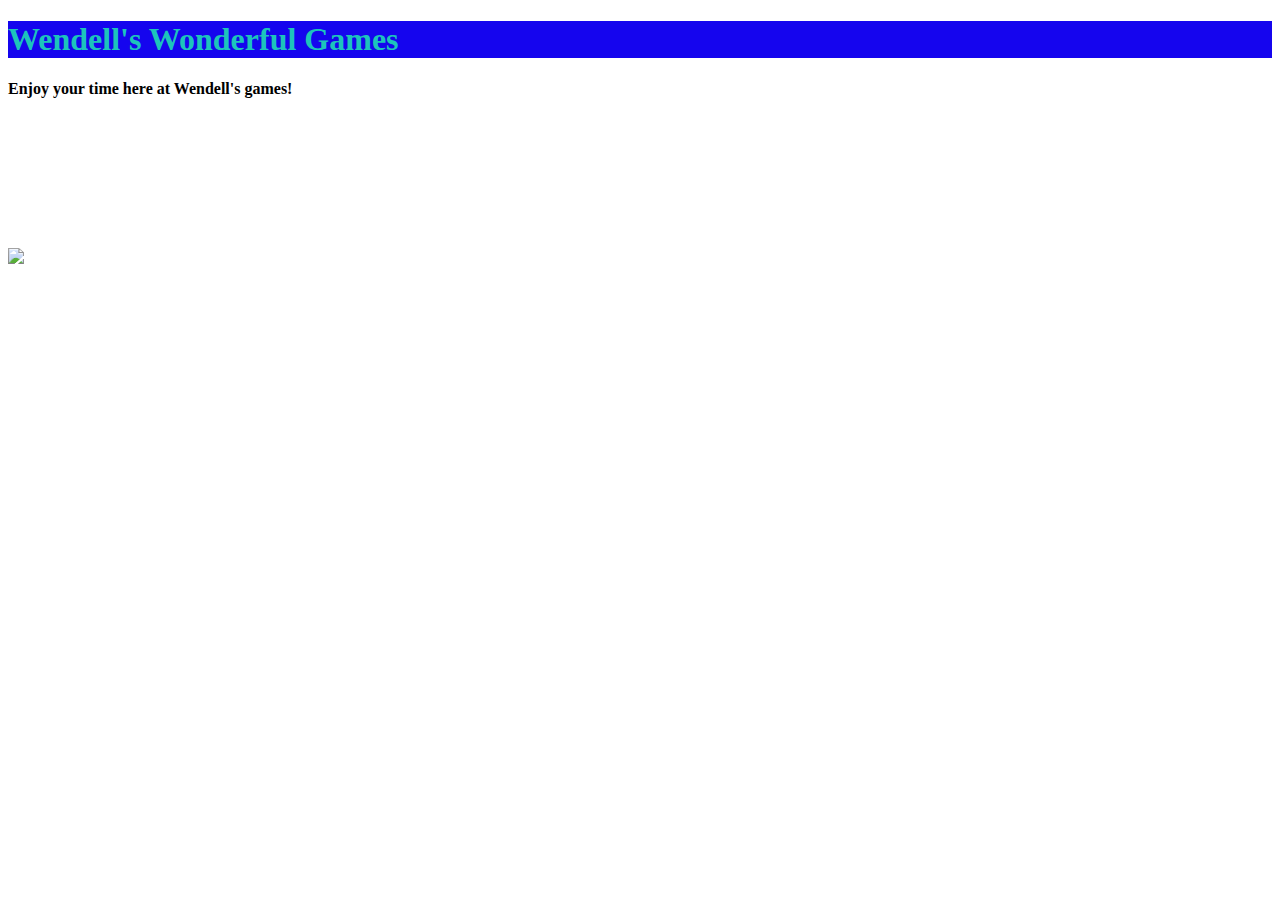
==== index.html @ b1d775fc "Add files via upload" ====
<!DOCTYPE html>
<html lang="en">
<head>
    <meta charset="UTF-8">
    <meta name="viewport" content="width=device-width, initial-scale=1.0">
    <title>Document</title>
    <link rel="stylesheet" href="style.css">
</head> 
<body>
    <h1 class="logo">Wendell's Wonderful Games</h1> 
</body>
<div>

    <p> <strong> Enjoy your time here at Wendell's games!</p></strong></p>

    <div>
<img src="https://media4.giphy.com/media/10ECejNtM1GyRy/200.gif" />
<video src="https://www.youtube.com/watch?v=sd4bqmP_460&list=SP4F6FB1A731B89744&index=85"</video>
   <a href="game.html"> <button><kbd>Push me if you like pussy</kbd></button></a>
</html>
</div>
---- style.css ----
.logo {
    color: rgb(29, 196, 187);
    background-color: rgb(21, 5, 238);
    border: rgb(255, 0, 0);
    border-width: 1px;
}
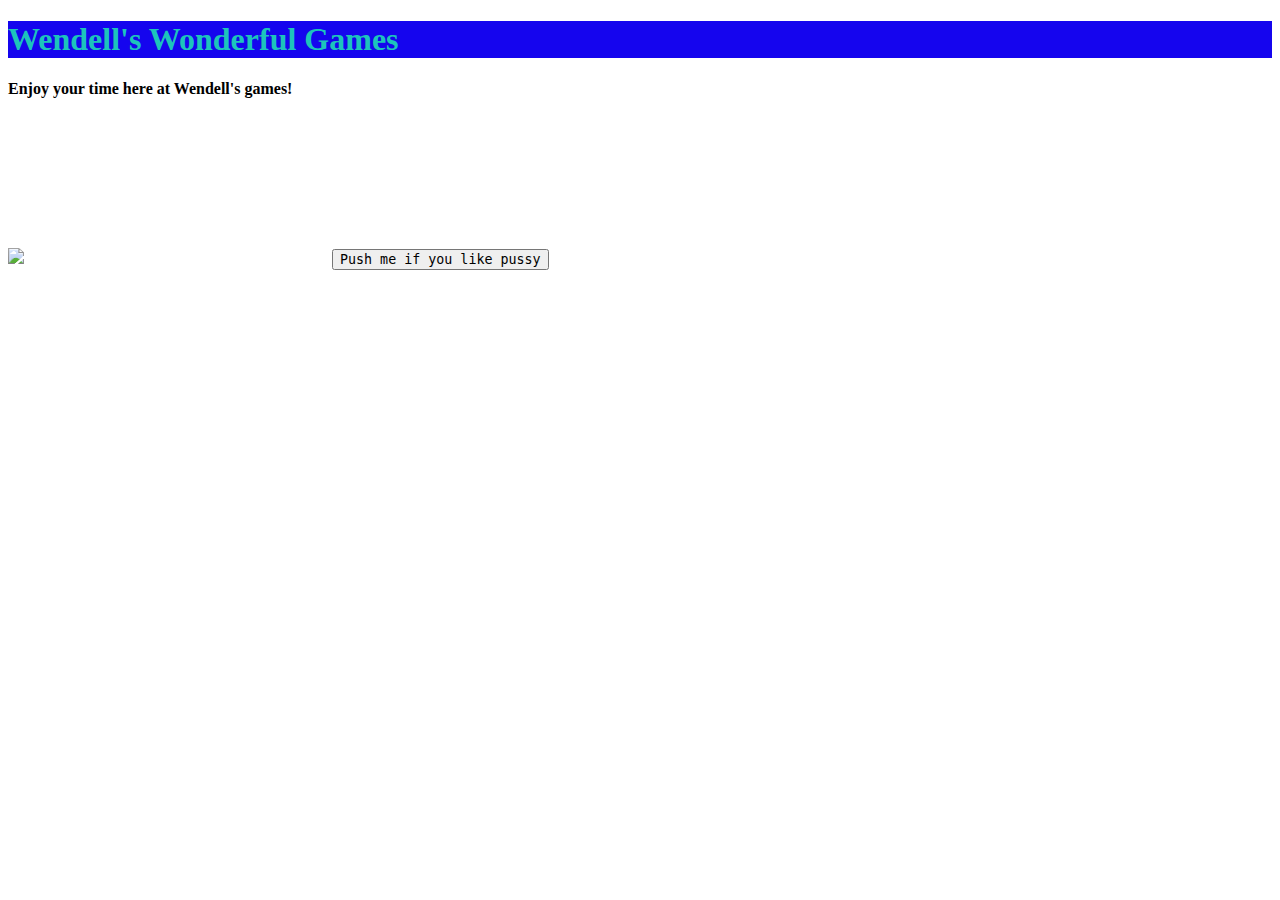
==== commit b3cdd30f: "Add files via upload" ====
--- a/index.html
+++ b/index.html
@@ -15,7 +15,7 @@
 
     <div>
 <img src="https://media4.giphy.com/media/10ECejNtM1GyRy/200.gif" />
-<video src="https://www.youtube.com/watch?v=sd4bqmP_460&list=SP4F6FB1A731B89744&index=85"</video>
-   <a href="game.html"> <button><kbd>Push me if you like pussy</kbd></button></a>
+<video src="https://www.youtube.com/watch?v=sd4bqmP_460&list=SP4F6FB1A731B89744&index=85"> Video not Supported </video>
+    <a href="game.html"> <button><kbd>Push me if you like pussy</kbd></button></a>
 </html>
 </div>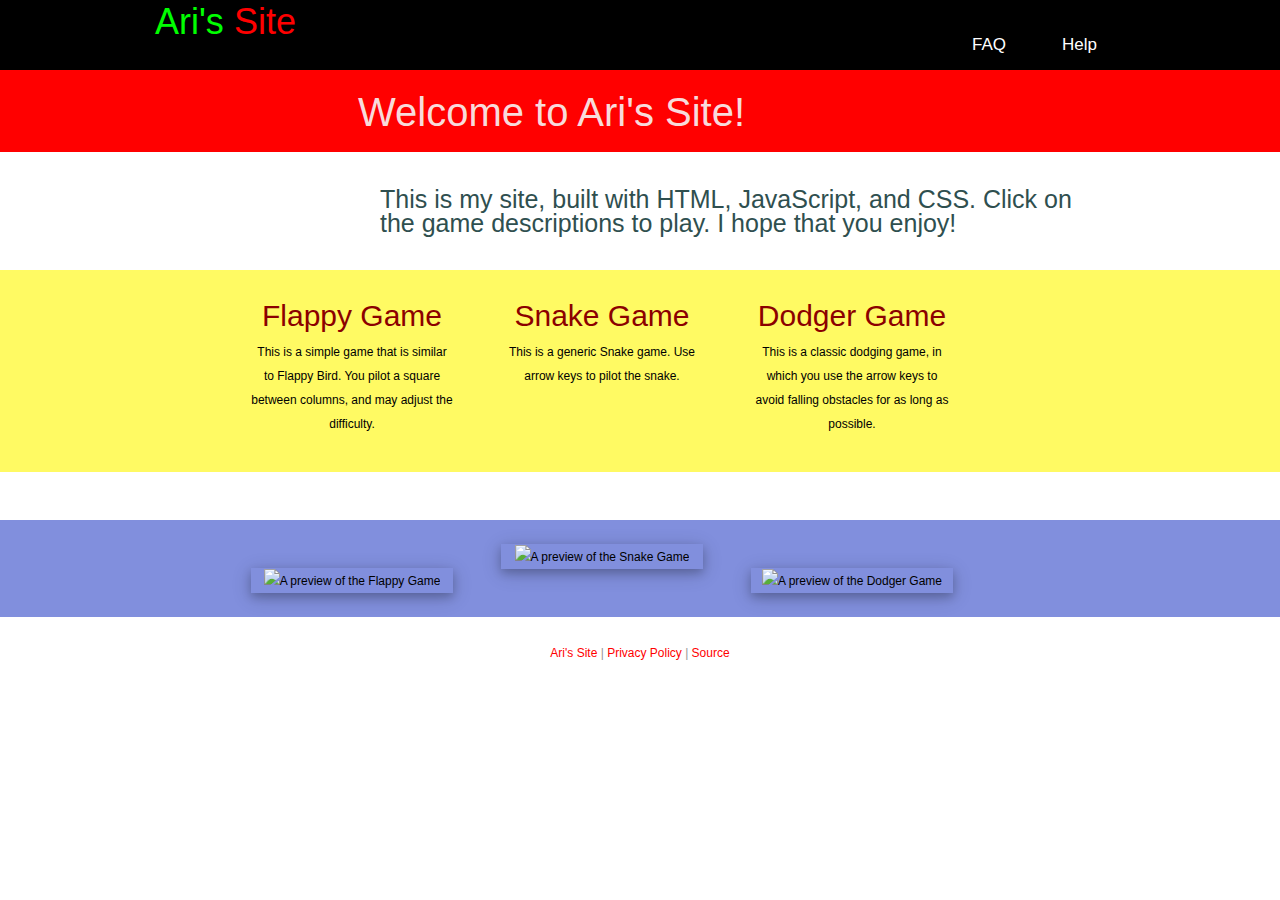
==== commit ebe07b97: "Add files via upload" ====
--- a/index.html
+++ b/index.html
@@ -1,21 +1,439 @@
 <!DOCTYPE html>
-<html lang="en">
+<html oncontextmenu="return false">
 <head>
-    <meta charset="UTF-8">
-    <meta name="viewport" content="width=device-width, initial-scale=1.0">
-    <title>Document</title>
-    <link rel="stylesheet" href="style.css">
-</head> 
+    <link rel="icon" href="orb1.ico">
+    <link rel="stylesheet" href="https://www.w3schools.com/w3css/4/w3.css">
+    <title>Ari's Site</title>
+
+    <meta property="og:type" content="website">
+    <meta property="og:url" content="https://ari-999.github.io/">
+    <meta property="og:title" content="Ari's Site">
+    <meta property="og:description" content="This is my site, built with HTML, JavaScript, and CSS. Click on the game descriptions to play. I hope that you enjoy!">
+    <meta property="og:image" content="https://raw.githubusercontent.com/ari-999/ari-999.github.io/main/orb1.png">
+
+    <style type="text/css">
+
+        /* context menu */
+
+        .context-menu {
+        display: none;
+        position: absolute;
+        z-index: 10;
+        padding: 12px 0;
+        width: 240px;
+        background-color: #fff;
+        border: solid 1px #dfdfdf;
+        box-shadow: 1px 1px 2px #cfcfcf;
+        }
+
+        .context-menu--active {
+        display: block;
+        }
+
+        .context-menu__items {
+        list-style: none;
+        margin: 0;
+        padding: 0;
+        }
+
+        .context-menu__item {
+        display: block;
+        margin-bottom: 4px;
+        }
+
+        .context-menu__item:last-child {
+        margin-bottom: 0;
+        }
+
+        .context-menu__link {
+        display: block;
+        padding: 4px 12px;
+        color: #0066aa;
+        text-decoration: none;
+        }
+
+        .context-menu__link:hover {
+        color: #fff;
+        background-color: #0066aa;
+        }
+
+        /*scrollbar*/
+
+        /* width */
+        ::-webkit-scrollbar {
+        width: 11px;
+        }
+
+        /* Track */
+        ::-webkit-scrollbar-track {
+        box-shadow: inset 0 0 5px grey; 
+        border-radius: 15px;
+        }
+        
+        /* Handle */
+        ::-webkit-scrollbar-thumb {
+        background: gray; 
+        border-radius: 10px;
+        }
+
+        /* Handle on hover */
+        ::-webkit-scrollbar-thumb:hover {
+        background: darkgray; 
+        }
+        
+        html, #page {
+            padding: 0;
+            margin: 0;
+        }
+
+        body {
+            margin: 0;
+            padding: 0;
+            width: 100%;
+            color: #959595;
+            font: normal 12px/2.0em Sans-Serif;
+        }
+
+        h1, h2, h3, h4, h5, h6 {
+            color: darkred;
+        }
+
+        #page {
+            background: #fff;
+        }
+
+        #header, #footer, #top-nav, #content, #content #contentbar, #content #sidebar {
+            margin: 0;
+            padding: 0;
+        }
+
+        /* Logo */
+        #logo {
+            padding: 0;
+            width: auto;
+            float: left;
+        }
+
+            #logo h1 a, h1 a:hover {
+                color: lime;
+                text-decoration: none;
+            }
+
+            #logo h1 span {
+                color:red;
+            }
+
+        /* Header */
+        #header {
+            background: black;
+        }
+
+        /* The sticky class is added to the header with JS when it reaches its scroll position */
+        .sticky {
+        position: fixed;
+        top: 0;
+        width: 100%
+        }
+
+        /* Add some top padding to the page content to prevent sudden quick movement (as the header gets a new position at the top of the page (position:fixed and top:0) */
+        .sticky + .content {
+        padding-top: 102px;
+        }
+
+        #header-inner {
+            margin: 0 auto;
+            padding: 0;
+            width: 970px;
+        }
+
+        /* Feature */
+        .feature {
+            background: red;
+            padding: 18px;
+        }
+
+        .feature-inner {
+            margin: auto;
+            width: 970px;
+        }
+
+            .feature-inner h1 {
+                color: #f8dbdb;
+                font-size: 40px;
+            }
+
+        /* Menu */
+        #top-nav {
+            margin: auto;
+            font-size: 17px;
+            padding: 0px;
+            height: 70px;
+            float: right;
+        }
+
+            #top-nav ul {
+                list-style: none;
+                padding: 0;
+                height: 37px;
+                float: left;
+            }
+
+                #top-nav ul li {
+                    margin: 0;
+                    padding: 8px;
+                    float: left;
+                }
+
+                    #top-nav ul li a {
+                        display: block;
+                        margin: 0;
+                        padding: 8px 20px;
+                        color: rgb(255, 255, 255);
+                        text-decoration: none;
+                    }
+
+                        #top-nav ul li.active a, #top-nav ul li a:hover {
+                            color: #f8dbdb;
+                        }
+
+        /* Content */
+        #content-inner {
+            margin: 0 auto;
+            padding: 10px 0;
+            width: 970px;
+            background: #fff;
+        }
+
+        #content #contentbar {
+            margin: 0;
+            padding: 0;
+            float: right;
+            width: 760px;
+        }
+
+            #content #contentbar .article {
+                margin: 0 0 24px;
+                padding: 0 20px 0 15px;
+                font-size: 25px;
+                color: darkslategrey;
+            }
+
+        #content #sidebar {
+            padding: 0;
+            float: left;
+            width: 200px;
+        }
+
+            #content #sidebar .widget {
+                margin: 0 0 12px;
+                padding: 8px 8px 8px 13px;
+                line-height: 1.4em;
+            }
+
+                #content #sidebar .widget h3 a {
+                    text-decoration: none;
+                }
+
+                #content #sidebar .widget ul {
+                    margin: 0;
+                    padding: 0;
+                    list-style: none;
+                    color: #959595;
+                }
+
+                    #content #sidebar .widget ul li {
+                        margin: 0;
+                    }
+
+                    #content #sidebar .widget ul li {
+                        padding: 4px 0;
+                        width: 185px;
+                    }
+
+                        #content #sidebar .widget ul li a {
+                            color: red;
+                            text-decoration: none;
+                            margin-left: -16px;
+                            padding: 4px 8px 4px 16px;
+                        }
+
+                            #content #sidebar .widget ul li a:hover {
+                                color: #f8dbdb;
+                                font-weight: bold;
+                                text-decoration: none;
+                            }
+
+        /* Footerblurb */
+        #footerblurb {
+            background: #fffa63;
+            color: rgb(53, 43, 87);
+        }
+
+        #footerblurb-inner {
+            margin: 0 auto;
+            width: 922px;
+            padding: 24px;
+        }
+
+        #footerblurb .column {
+            margin: 0;
+            text-align: center;
+            float: left;
+            width: 250px;
+            padding: 0 24px;
+            color: black;
+        }
+
+        /* Footerblurb1 */
+        #footerblurb1 {
+            background: #818fdd;
+            color: rgb(53, 43, 87);
+        }
+
+        #footerblurb1 .column {
+            margin: 0;
+            text-align: center;
+            float: left;
+            width: 250px;
+            padding: 0 24px;
+            color: black;
+        }
+
+        /* Footer */
+        #footer {
+            background: #ffff;
+        }
+
+        #footer-inner {
+            margin: auto;
+            text-align: center;
+            padding: 12px;
+            width: 922px;
+        }
+
+        #footer a {
+            color: red;
+            text-decoration: none;
+        }
+
+        /* Clear both sides to assist with div alignment  */
+        .clr {
+            clear: both;
+            padding: 0;
+            margin: 0;
+            width: 100%;
+            font-size: 0px;
+            line-height: 0px;
+        }
+    </style>
+</head>
 <body>
-    <h1 class="logo">Wendell's Wonderful Games</h1> 
+    <div id="page">
+        <header class="sticky" id="header">
+            <div id="header-inner">
+                <div id="logo">
+                    <h1><a href="#">Ari's<span> Site</span></a></h1>
+                </div>
+                <div id="top-nav">
+                    <ul>
+                        <li><a href="FAQpage.html">FAQ</a></li>
+                        <li><a href="helpForm.html">Help</a></li>
+                    </ul>
+                </div>
+                <div class="clr"></div>
+            </div>
+        </header>
+
+        <div class="feature">
+            <div class="feature-inner">
+                <br>
+                <br>
+                <br>
+                <h1>⠀⠀⠀⠀⠀⠀⠀Welcome to Ari's Site!</h1>
+            </div>
+        </div>
+
+        <div id="content">
+            <div id="content-inner">
+                <main id="contentbar">
+                    <div class="article">
+                        <p>
+                        This is my site, built with HTML, JavaScript, and CSS. Click on the game descriptions to play. I hope that you enjoy!</p>
+                    </div>
+                </main>
+
+                <div class="clr"></div>
+            </div>
+        </div>
+
+        <div style="text-align: center; align-items: center;" id="footerblurb">
+            <div id="footerblurb-inner">
+                <a class="column" href="flappyGame.html">
+                <div class="column">
+                    <h2><span>Flappy Game</span></h2>
+                    <p>
+                    This is a simple game that is similar to Flappy Bird. You pilot a square between columns, and may adjust the difficulty.</p>
+                </div>
+            </a>
+            <a class="column" href="snakeGame.html">
+                <div class="column">
+                    <h2><span>Snake Game</span></h2>
+                    <p>
+                    This is a generic Snake game. Use arrow keys to pilot the snake.</p>
+                </div>
+            </a>
+            <a class="column" href="dodgerGame.html">
+                <div class="column">
+                    <h2><span>Dodger Game</span></h2>
+                    <p>
+                    This is a classic dodging game, in which you use the arrow keys to avoid falling obstacles for as long as possible.</p>
+                </div>
+            </a>
+                <div class="clr"></div>
+            </div>
+        </div>
+        <br>
+        <br>
+        <div style="text-align: center;" id="footerblurb1">
+            <div id="footerblurb-inner">
+                <a class="column" href="flappyGame.html">
+                <div class="column">
+                    <br>
+                    <div class="w3-card-4" style="width:100%">
+                        <img src="flappyPreview.png" alt="A preview of the Flappy Game" style="width:140%">
+                        <div class="w3-container w3-center">
+                        </div>
+                      </div>
+                    </div>
+            </a>
+            <a class="column" href="snakeGame.html">
+                <div class="column">
+                    <div class="w3-card-4" style="width:100%">
+                        <img src="snakePreview.png" alt="A preview of the Snake Game" style="width:140%">
+                        <div class="w3-container w3-center">
+                        </div>
+                      </div>
+                    </div>
+            </a>
+            <a class="column" href="dodgerGame.html">
+                <div class="column">
+                    <br>
+                    <div class="w3-card-4" style="width:100%">
+                        <img src="dodgerPreview.png" alt="A preview of the Dodger Game" style="width:140%">
+                        <div class="w3-container w3-center">
+                        </div>
+                      </div>
+                    </div>
+            </a>
+                <div class="clr"></div>
+            </div>
+        </div>
+        <footer id="footer">
+            <div id="footer-inner">
+                  <p> <!-- &copy; Copyright --><a href="#">Ari's Site</a> &#124; <a href="privacy.html">Privacy Policy</a> &#124; <a href="https://github.com/ari-999/ari-999.github.io">Source</a></p>
+                <div class="clr"></div>
+            </div>
+        </footer>
+    </div>
 </body>
-<div>
-
-    <p> <strong> Enjoy your time here at Wendell's games!</p></strong></p>
-
-    <div>
-<img src="https://media4.giphy.com/media/10ECejNtM1GyRy/200.gif" />
-<video src="https://www.youtube.com/watch?v=sd4bqmP_460&list=SP4F6FB1A731B89744&index=85"> Video not Supported </video>
-    <a href="game.html"> <button><kbd>Push me if you like pussy</kbd></button></a>
-</html>
-</div>+</html>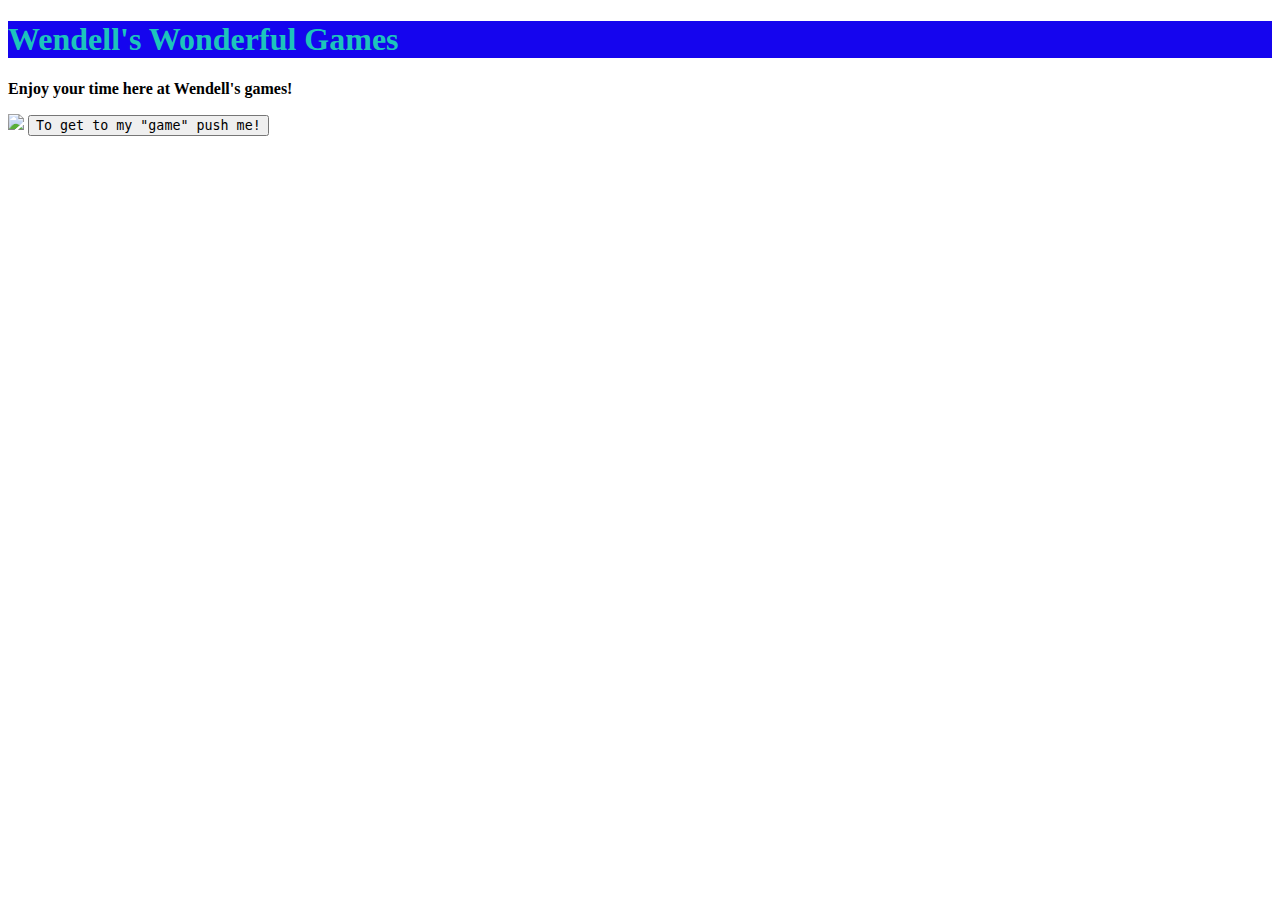
==== commit 60af6106: "Add files via upload" ====
--- a/index.html
+++ b/index.html
@@ -1,439 +1,21 @@
 <!DOCTYPE html>
-<html oncontextmenu="return false">
+<html lang="en">
 <head>
-    <link rel="icon" href="orb1.ico">
-    <link rel="stylesheet" href="https://www.w3schools.com/w3css/4/w3.css">
-    <title>Ari's Site</title>
+    <meta charset="UTF-8">
+    <meta name="viewport" content="width=device-width, initial-scale=1.0">
+    <title>Document</title>
+    <link rel="stylesheet" href="style.css">
+</head> 
+<body>
+    <h1 class="logo">Wendell's Wonderful Games</h1> 
+</body>
+<div>
 
-    <meta property="og:type" content="website">
-    <meta property="og:url" content="https://ari-999.github.io/">
-    <meta property="og:title" content="Ari's Site">
-    <meta property="og:description" content="This is my site, built with HTML, JavaScript, and CSS. Click on the game descriptions to play. I hope that you enjoy!">
-    <meta property="og:image" content="https://raw.githubusercontent.com/ari-999/ari-999.github.io/main/orb1.png">
+    <p> <strong> Enjoy your time here at Wendell's games!</p></strong></p>
 
-    <style type="text/css">
-
-        /* context menu */
-
-        .context-menu {
-        display: none;
-        position: absolute;
-        z-index: 10;
-        padding: 12px 0;
-        width: 240px;
-        background-color: #fff;
-        border: solid 1px #dfdfdf;
-        box-shadow: 1px 1px 2px #cfcfcf;
-        }
-
-        .context-menu--active {
-        display: block;
-        }
-
-        .context-menu__items {
-        list-style: none;
-        margin: 0;
-        padding: 0;
-        }
-
-        .context-menu__item {
-        display: block;
-        margin-bottom: 4px;
-        }
-
-        .context-menu__item:last-child {
-        margin-bottom: 0;
-        }
-
-        .context-menu__link {
-        display: block;
-        padding: 4px 12px;
-        color: #0066aa;
-        text-decoration: none;
-        }
-
-        .context-menu__link:hover {
-        color: #fff;
-        background-color: #0066aa;
-        }
-
-        /*scrollbar*/
-
-        /* width */
-        ::-webkit-scrollbar {
-        width: 11px;
-        }
-
-        /* Track */
-        ::-webkit-scrollbar-track {
-        box-shadow: inset 0 0 5px grey; 
-        border-radius: 15px;
-        }
-        
-        /* Handle */
-        ::-webkit-scrollbar-thumb {
-        background: gray; 
-        border-radius: 10px;
-        }
-
-        /* Handle on hover */
-        ::-webkit-scrollbar-thumb:hover {
-        background: darkgray; 
-        }
-        
-        html, #page {
-            padding: 0;
-            margin: 0;
-        }
-
-        body {
-            margin: 0;
-            padding: 0;
-            width: 100%;
-            color: #959595;
-            font: normal 12px/2.0em Sans-Serif;
-        }
-
-        h1, h2, h3, h4, h5, h6 {
-            color: darkred;
-        }
-
-        #page {
-            background: #fff;
-        }
-
-        #header, #footer, #top-nav, #content, #content #contentbar, #content #sidebar {
-            margin: 0;
-            padding: 0;
-        }
-
-        /* Logo */
-        #logo {
-            padding: 0;
-            width: auto;
-            float: left;
-        }
-
-            #logo h1 a, h1 a:hover {
-                color: lime;
-                text-decoration: none;
-            }
-
-            #logo h1 span {
-                color:red;
-            }
-
-        /* Header */
-        #header {
-            background: black;
-        }
-
-        /* The sticky class is added to the header with JS when it reaches its scroll position */
-        .sticky {
-        position: fixed;
-        top: 0;
-        width: 100%
-        }
-
-        /* Add some top padding to the page content to prevent sudden quick movement (as the header gets a new position at the top of the page (position:fixed and top:0) */
-        .sticky + .content {
-        padding-top: 102px;
-        }
-
-        #header-inner {
-            margin: 0 auto;
-            padding: 0;
-            width: 970px;
-        }
-
-        /* Feature */
-        .feature {
-            background: red;
-            padding: 18px;
-        }
-
-        .feature-inner {
-            margin: auto;
-            width: 970px;
-        }
-
-            .feature-inner h1 {
-                color: #f8dbdb;
-                font-size: 40px;
-            }
-
-        /* Menu */
-        #top-nav {
-            margin: auto;
-            font-size: 17px;
-            padding: 0px;
-            height: 70px;
-            float: right;
-        }
-
-            #top-nav ul {
-                list-style: none;
-                padding: 0;
-                height: 37px;
-                float: left;
-            }
-
-                #top-nav ul li {
-                    margin: 0;
-                    padding: 8px;
-                    float: left;
-                }
-
-                    #top-nav ul li a {
-                        display: block;
-                        margin: 0;
-                        padding: 8px 20px;
-                        color: rgb(255, 255, 255);
-                        text-decoration: none;
-                    }
-
-                        #top-nav ul li.active a, #top-nav ul li a:hover {
-                            color: #f8dbdb;
-                        }
-
-        /* Content */
-        #content-inner {
-            margin: 0 auto;
-            padding: 10px 0;
-            width: 970px;
-            background: #fff;
-        }
-
-        #content #contentbar {
-            margin: 0;
-            padding: 0;
-            float: right;
-            width: 760px;
-        }
-
-            #content #contentbar .article {
-                margin: 0 0 24px;
-                padding: 0 20px 0 15px;
-                font-size: 25px;
-                color: darkslategrey;
-            }
-
-        #content #sidebar {
-            padding: 0;
-            float: left;
-            width: 200px;
-        }
-
-            #content #sidebar .widget {
-                margin: 0 0 12px;
-                padding: 8px 8px 8px 13px;
-                line-height: 1.4em;
-            }
-
-                #content #sidebar .widget h3 a {
-                    text-decoration: none;
-                }
-
-                #content #sidebar .widget ul {
-                    margin: 0;
-                    padding: 0;
-                    list-style: none;
-                    color: #959595;
-                }
-
-                    #content #sidebar .widget ul li {
-                        margin: 0;
-                    }
-
-                    #content #sidebar .widget ul li {
-                        padding: 4px 0;
-                        width: 185px;
-                    }
-
-                        #content #sidebar .widget ul li a {
-                            color: red;
-                            text-decoration: none;
-                            margin-left: -16px;
-                            padding: 4px 8px 4px 16px;
-                        }
-
-                            #content #sidebar .widget ul li a:hover {
-                                color: #f8dbdb;
-                                font-weight: bold;
-                                text-decoration: none;
-                            }
-
-        /* Footerblurb */
-        #footerblurb {
-            background: #fffa63;
-            color: rgb(53, 43, 87);
-        }
-
-        #footerblurb-inner {
-            margin: 0 auto;
-            width: 922px;
-            padding: 24px;
-        }
-
-        #footerblurb .column {
-            margin: 0;
-            text-align: center;
-            float: left;
-            width: 250px;
-            padding: 0 24px;
-            color: black;
-        }
-
-        /* Footerblurb1 */
-        #footerblurb1 {
-            background: #818fdd;
-            color: rgb(53, 43, 87);
-        }
-
-        #footerblurb1 .column {
-            margin: 0;
-            text-align: center;
-            float: left;
-            width: 250px;
-            padding: 0 24px;
-            color: black;
-        }
-
-        /* Footer */
-        #footer {
-            background: #ffff;
-        }
-
-        #footer-inner {
-            margin: auto;
-            text-align: center;
-            padding: 12px;
-            width: 922px;
-        }
-
-        #footer a {
-            color: red;
-            text-decoration: none;
-        }
-
-        /* Clear both sides to assist with div alignment  */
-        .clr {
-            clear: both;
-            padding: 0;
-            margin: 0;
-            width: 100%;
-            font-size: 0px;
-            line-height: 0px;
-        }
-    </style>
-</head>
-<body>
-    <div id="page">
-        <header class="sticky" id="header">
-            <div id="header-inner">
-                <div id="logo">
-                    <h1><a href="#">Ari's<span> Site</span></a></h1>
-                </div>
-                <div id="top-nav">
-                    <ul>
-                        <li><a href="FAQpage.html">FAQ</a></li>
-                        <li><a href="helpForm.html">Help</a></li>
-                    </ul>
-                </div>
-                <div class="clr"></div>
-            </div>
-        </header>
-
-        <div class="feature">
-            <div class="feature-inner">
-                <br>
-                <br>
-                <br>
-                <h1>⠀⠀⠀⠀⠀⠀⠀Welcome to Ari's Site!</h1>
-            </div>
-        </div>
-
-        <div id="content">
-            <div id="content-inner">
-                <main id="contentbar">
-                    <div class="article">
-                        <p>
-                        This is my site, built with HTML, JavaScript, and CSS. Click on the game descriptions to play. I hope that you enjoy!</p>
-                    </div>
-                </main>
-
-                <div class="clr"></div>
-            </div>
-        </div>
-
-        <div style="text-align: center; align-items: center;" id="footerblurb">
-            <div id="footerblurb-inner">
-                <a class="column" href="flappyGame.html">
-                <div class="column">
-                    <h2><span>Flappy Game</span></h2>
-                    <p>
-                    This is a simple game that is similar to Flappy Bird. You pilot a square between columns, and may adjust the difficulty.</p>
-                </div>
-            </a>
-            <a class="column" href="snakeGame.html">
-                <div class="column">
-                    <h2><span>Snake Game</span></h2>
-                    <p>
-                    This is a generic Snake game. Use arrow keys to pilot the snake.</p>
-                </div>
-            </a>
-            <a class="column" href="dodgerGame.html">
-                <div class="column">
-                    <h2><span>Dodger Game</span></h2>
-                    <p>
-                    This is a classic dodging game, in which you use the arrow keys to avoid falling obstacles for as long as possible.</p>
-                </div>
-            </a>
-                <div class="clr"></div>
-            </div>
-        </div>
-        <br>
-        <br>
-        <div style="text-align: center;" id="footerblurb1">
-            <div id="footerblurb-inner">
-                <a class="column" href="flappyGame.html">
-                <div class="column">
-                    <br>
-                    <div class="w3-card-4" style="width:100%">
-                        <img src="flappyPreview.png" alt="A preview of the Flappy Game" style="width:140%">
-                        <div class="w3-container w3-center">
-                        </div>
-                      </div>
-                    </div>
-            </a>
-            <a class="column" href="snakeGame.html">
-                <div class="column">
-                    <div class="w3-card-4" style="width:100%">
-                        <img src="snakePreview.png" alt="A preview of the Snake Game" style="width:140%">
-                        <div class="w3-container w3-center">
-                        </div>
-                      </div>
-                    </div>
-            </a>
-            <a class="column" href="dodgerGame.html">
-                <div class="column">
-                    <br>
-                    <div class="w3-card-4" style="width:100%">
-                        <img src="dodgerPreview.png" alt="A preview of the Dodger Game" style="width:140%">
-                        <div class="w3-container w3-center">
-                        </div>
-                      </div>
-                    </div>
-            </a>
-                <div class="clr"></div>
-            </div>
-        </div>
-        <footer id="footer">
-            <div id="footer-inner">
-                  <p> <!-- &copy; Copyright --><a href="#">Ari's Site</a> &#124; <a href="privacy.html">Privacy Policy</a> &#124; <a href="https://github.com/ari-999/ari-999.github.io">Source</a></p>
-                <div class="clr"></div>
-            </div>
-        </footer>
-    </div>
-</body>
-</html>+    <div>
+<img src="https://media4.giphy.com/media/10ECejNtM1GyRy/200.gif" />
+    
+<a href="game.html"> <button><kbd> To get to my "game" push me! </kbd></button></a>
+</html>
+</div>--- a/style.css
+++ b/style.css
@@ -0,0 +1,6 @@
+.logo {
+    color: rgb(29, 196, 187);
+    background-color: rgb(21, 5, 238);
+    border: rgb(255, 0, 0);
+    border-width: 1px;
+}
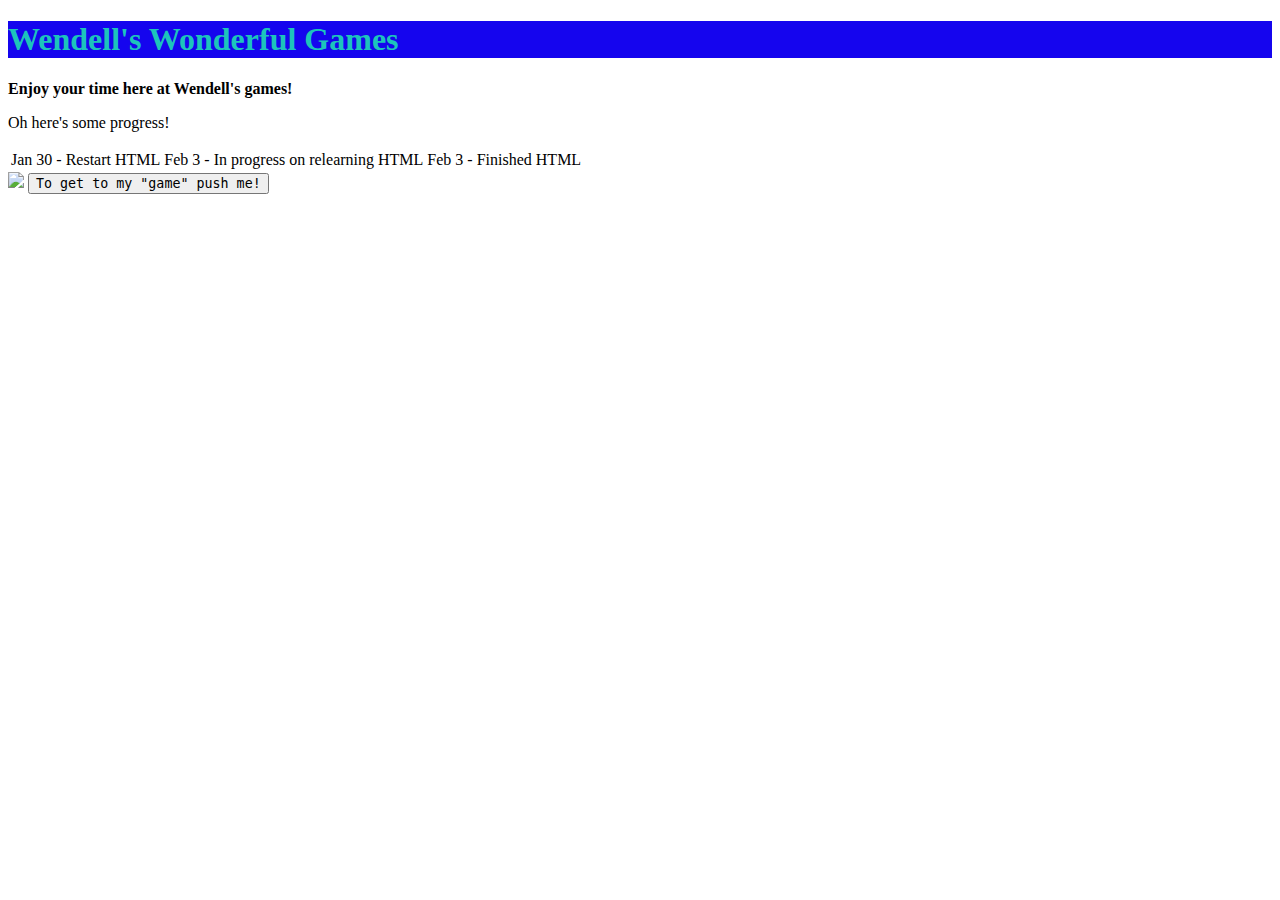
==== commit 8e40dd4c: "Add files via upload" ====
--- a/index.html
+++ b/index.html
@@ -12,7 +12,14 @@
 <div>
 
     <p> <strong> Enjoy your time here at Wendell's games!</p></strong></p>
-
+<p> Oh here's some progress! </p>
+<table>
+    <tr>
+        <td> Jan 30 - Restart HTML </td>
+        <td> Feb 3 - In progress on relearning HTML </td>
+        <td> Feb 3 - Finished HTML </td>
+    </tr>
+</table>
     <div>
 <img src="https://media4.giphy.com/media/10ECejNtM1GyRy/200.gif" />
     
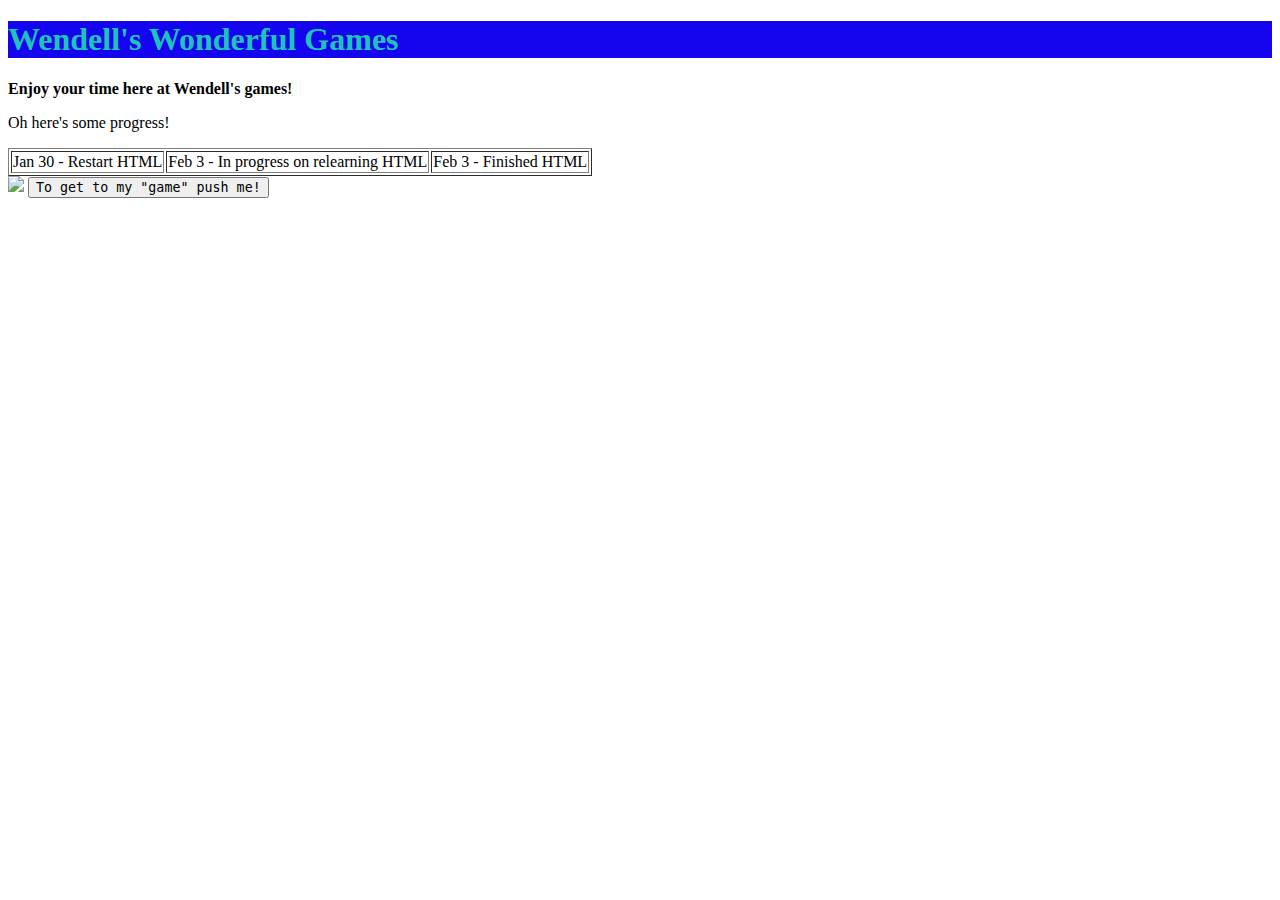
==== commit 377ce37e: "Add files via upload" ====
--- a/index.html
+++ b/index.html
@@ -13,7 +13,7 @@
 
     <p> <strong> Enjoy your time here at Wendell's games!</p></strong></p>
 <p> Oh here's some progress! </p>
-<table>
+<table border="1">
     <tr>
         <td> Jan 30 - Restart HTML </td>
         <td> Feb 3 - In progress on relearning HTML </td>
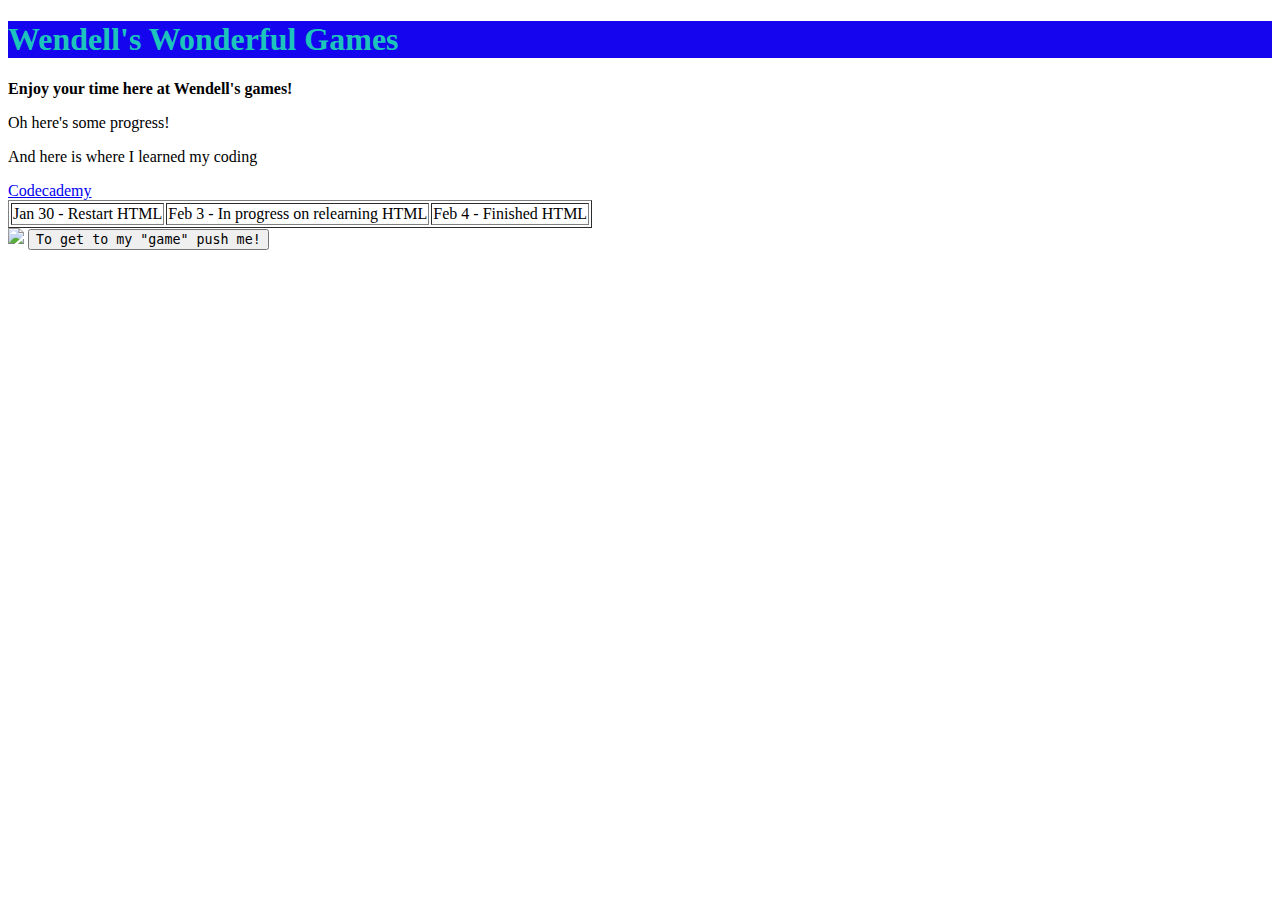
==== commit 979cc8b4: "Add files via upload" ====
--- a/index.html
+++ b/index.html
@@ -17,7 +17,9 @@
     <tr>
         <td> Jan 30 - Restart HTML </td>
         <td> Feb 3 - In progress on relearning HTML </td>
-        <td> Feb 3 - Finished HTML </td>
+        <td> Feb 4 - Finished HTML </td>
+    <p> And here is where I learned my coding </p>
+    <a href="https://www.codecademy.com/learn" target="_blank">Codecademy</a>
     </tr>
 </table>
     <div>
